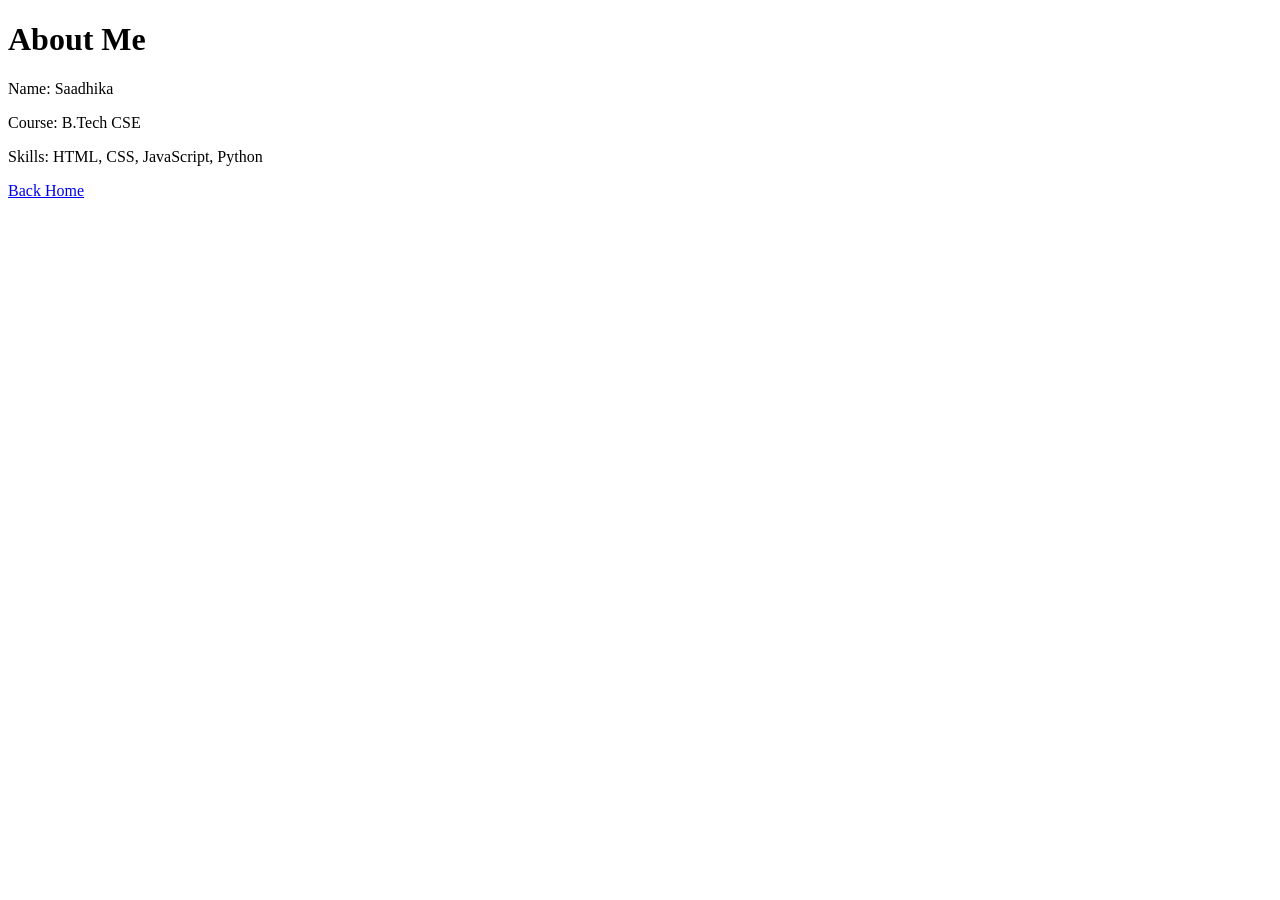
==== about.html @ d2312094 "Add files via upload" ====
<!DOCTYPE html>
<html>
<head>
  <title>About</title>
  <link rel="stylesheet" href="css/style.css">
</head>
<body>

<h1>About Me</h1>

<p>Name: Saadhika</p>
<p>Course: B.Tech CSE</p>
<p>Skills: HTML, CSS, JavaScript, Python</p>

<a href="index.html">Back Home</a>

</body>
</html>
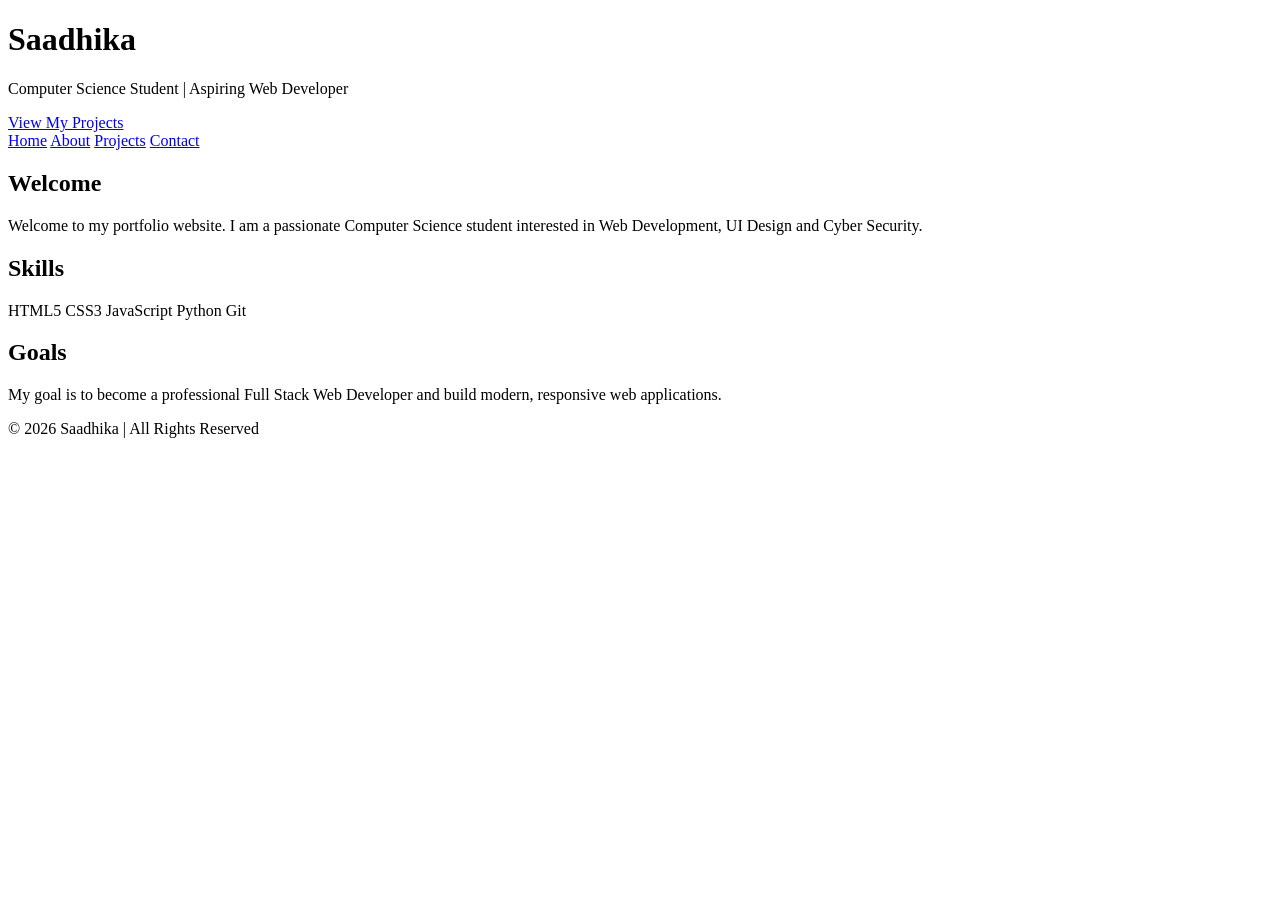
==== commit f164e37d: "updated home page designs" ====
--- a/about.html
+++ b/about.html
@@ -1,18 +1,62 @@
 <!DOCTYPE html>
-<html>
+<html lang="en">
 <head>
-  <title>About</title>
+  <meta charset="UTF-8">
+  <meta name="viewport" content="width=device-width, initial-scale=1.0">
+  <title>Saadhika Portfolio</title>
   <link rel="stylesheet" href="css/style.css">
 </head>
 <body>
 
-<h1>About Me</h1>
+<header class="hero">
+  <div class="hero-content">
+    <h1>Saadhika</h1>
+    <p>Computer Science Student | Aspiring Web Developer</p>
+    <a href="projects.html" class="btn">View My Projects</a>
+  </div>
+</header>
 
-<p>Name: Saadhika</p>
-<p>Course: B.Tech CSE</p>
-<p>Skills: HTML, CSS, JavaScript, Python</p>
+<nav class="navbar">
+  <a href="index.html">Home</a>
+  <a href="about.html">About</a>
+  <a href="projects.html">Projects</a>
+  <a href="contact.html">Contact</a>
+</nav>
 
-<a href="index.html">Back Home</a>
+<main class="container">
+
+  <section class="card">
+    <h2>Welcome</h2>
+    <p>
+      Welcome to my portfolio website. I am a passionate Computer Science
+      student interested in Web Development, UI Design and Cyber Security.
+    </p>
+  </section>
+
+  <section class="card">
+    <h2>Skills</h2>
+    <div class="skills">
+      <span>HTML5</span>
+      <span>CSS3</span>
+      <span>JavaScript</span>
+      <span>Python</span>
+      <span>Git</span>
+    </div>
+  </section>
+
+  <section class="card">
+    <h2>Goals</h2>
+    <p>
+      My goal is to become a professional Full Stack Web Developer and
+      build modern, responsive web applications.
+    </p>
+  </section>
+
+</main>
+
+<footer>
+  <p>© 2026 Saadhika | All Rights Reserved</p>
+</footer>
 
 </body>
-</html>+</html>
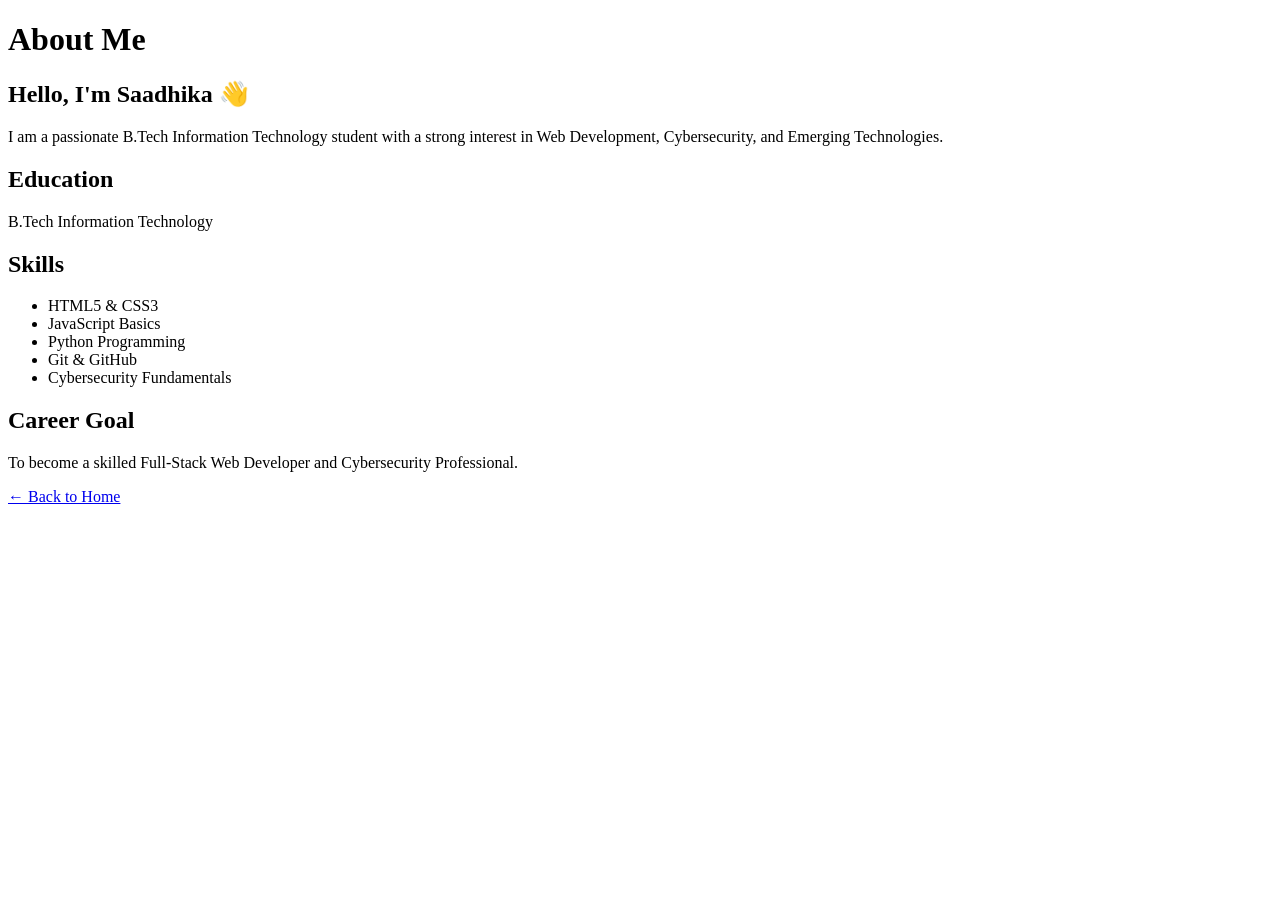
==== commit 1352280a: "Update about.html" ====
--- a/about.html
+++ b/about.html
@@ -1,61 +1,45 @@
 <!DOCTYPE html>
 <html lang="en">
 <head>
-  <meta charset="UTF-8">
-  <meta name="viewport" content="width=device-width, initial-scale=1.0">
-  <title>Saadhika Portfolio</title>
-  <link rel="stylesheet" href="css/style.css">
+    <meta charset="UTF-8">
+    <title>About Me</title>
+    <link rel="stylesheet" href="css/style.css">
 </head>
 <body>
 
-<header class="hero">
-  <div class="hero-content">
-    <h1>Saadhika</h1>
-    <p>Computer Science Student | Aspiring Web Developer</p>
-    <a href="projects.html" class="btn">View My Projects</a>
-  </div>
+<header>
+    <h1>About Me</h1>
 </header>
 
-<nav class="navbar">
-  <a href="index.html">Home</a>
-  <a href="about.html">About</a>
-  <a href="projects.html">Projects</a>
-  <a href="contact.html">Contact</a>
-</nav>
+<main>
+    <section>
+        <h2>Hello, I'm Saadhika 👋</h2>
+        <p>
+            I am a passionate B.Tech Information Technology student with a strong interest in
+            Web Development, Cybersecurity, and Emerging Technologies.
+        </p>
 
-<main class="container">
+        <h2>Education</h2>
+        <p>B.Tech Information Technology</p>
 
-  <section class="card">
-    <h2>Welcome</h2>
-    <p>
-      Welcome to my portfolio website. I am a passionate Computer Science
-      student interested in Web Development, UI Design and Cyber Security.
-    </p>
-  </section>
+        <h2>Skills</h2>
+        <ul>
+            <li>HTML5 & CSS3</li>
+            <li>JavaScript Basics</li>
+            <li>Python Programming</li>
+            <li>Git & GitHub</li>
+            <li>Cybersecurity Fundamentals</li>
+        </ul>
 
-  <section class="card">
-    <h2>Skills</h2>
-    <div class="skills">
-      <span>HTML5</span>
-      <span>CSS3</span>
-      <span>JavaScript</span>
-      <span>Python</span>
-      <span>Git</span>
-    </div>
-  </section>
-
-  <section class="card">
-    <h2>Goals</h2>
-    <p>
-      My goal is to become a professional Full Stack Web Developer and
-      build modern, responsive web applications.
-    </p>
-  </section>
-
+        <h2>Career Goal</h2>
+        <p>
+            To become a skilled Full-Stack Web Developer and Cybersecurity Professional.
+        </p>
+    </section>
 </main>
 
 <footer>
-  <p>© 2026 Saadhika | All Rights Reserved</p>
+    <a href="index.html">← Back to Home</a>
 </footer>
 
 </body>
